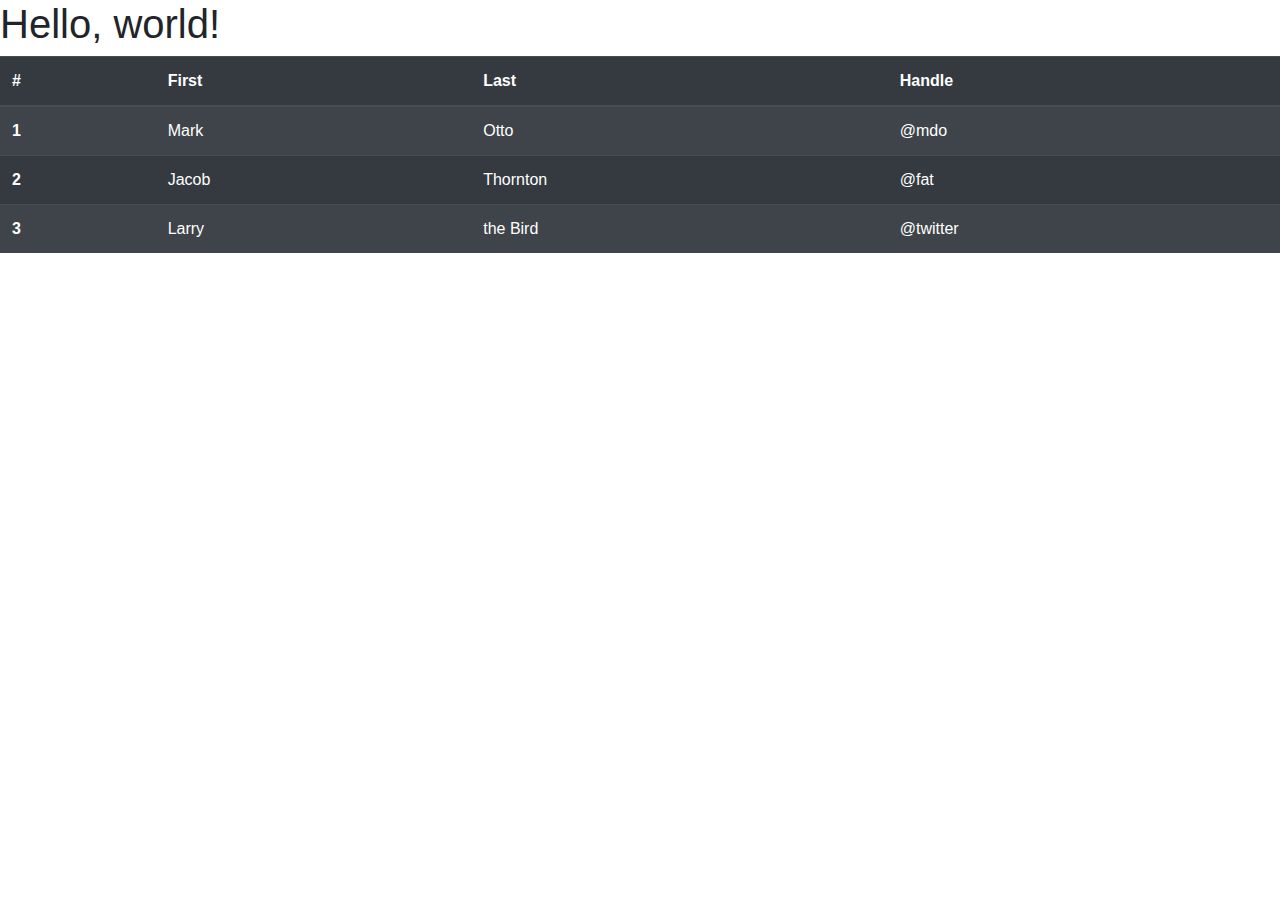
==== table_fixed/index.html @ 11b6129e "push" ====
<!doctype html>
<html lang="en">
  <head>
    <!-- Required meta tags -->
    <meta charset="utf-8">
    <meta name="viewport" content="width=device-width, initial-scale=1, shrink-to-fit=no">

    <!-- Bootstrap CSS -->
    <link rel="stylesheet" href="https://stackpath.bootstrapcdn.com/bootstrap/4.4.1/css/bootstrap.min.css" integrity="sha384-Vkoo8x4CGsO3+Hhxv8T/Q5PaXtkKtu6ug5TOeNV6gBiFeWPGFN9MuhOf23Q9Ifjh" crossorigin="anonymous">
    <link rel="stylesheet" href="/assets/css/style.css">

    <title>Hello, world!</title>
  </head>
  <body>
    <h1>Hello, world!</h1>
    <div class="content-wrapper">
      <table class="table table-striped table-dark">
        <thead class="thead-dark">
          <tr>
            <th scope="col">#</th>
            <th scope="col">First</th>
            <th scope="col">Last</th>
            <th scope="col">Handle</th>
          </tr>
        </thead>
        <tbody>
          <tr>
            <th scope="row">1</th>
            <td>Mark</td>
            <td>Otto</td>
            <td>@mdo</td>
          </tr>
          <tr>
            <th scope="row">2</th>
            <td>Jacob</td>
            <td>Thornton</td>
            <td>@fat</td>
          </tr>
          <tr>
            <th scope="row">3</th>
            <td>Larry</td>
            <td>the Bird</td>
            <td>@twitter</td>
          </tr>
        </tbody>
      </table>
        
    </div>
    <!-- Optional JavaScript -->
    <!-- jQuery first, then Popper.js, then Bootstrap JS -->
    <script src="https://code.jquery.com/jquery-3.4.1.slim.min.js" integrity="sha384-J6qa4849blE2+poT4WnyKhv5vZF5SrPo0iEjwBvKU7imGFAV0wwj1yYfoRSJoZ+n" crossorigin="anonymous"></script>
    <script src="https://cdn.jsdelivr.net/npm/popper.js@1.16.0/dist/umd/popper.min.js" integrity="sha384-Q6E9RHvbIyZFJoft+2mJbHaEWldlvI9IOYy5n3zV9zzTtmI3UksdQRVvoxMfooAo" crossorigin="anonymous"></script>
    <script src="https://stackpath.bootstrapcdn.com/bootstrap/4.4.1/js/bootstrap.min.js" integrity="sha384-wfSDF2E50Y2D1uUdj0O3uMBJnjuUD4Ih7YwaYd1iqfktj0Uod8GCExl3Og8ifwB6" crossorigin="anonymous"></script>
  </body>
</html>
---- assets/css/style.css ----
/* 
アスタリスクを指定することで、すべてのタグにプロパティ[margin etc...]へが使用出来ます。
*/

* {
  margin: 0;
  padding: 0;
  font-size: 100%;
  box-sizing: border-box;;
}

body {
  width: 100%;
  height: 100%;
}


header {
  padding: 10px;
  border-bottom: 1px solid #DF828A;
  display: flex;
  align-items: center;
  justify-content: space-between;
}

.c-heading__01 {
  font-size: 36px;
  color: #333;
}


.c-nav__list {
  list-style: none;
}

.c-nav__list li {
  font-size: 16px;
  margin-right: 20px;
  display: inline-block;
  vertical-align: top;
}

.c-nav__list li:last-child {
  margin-right: 0;
}

.c-nav__list li a {
  color: #333;
  text-decoration: none;
  transition: .2s ease;
  transition-property: color , opacity;
}

.c-nav__list li a:hover {
  opacity: .4;
  color: #DF828A;
}

.keyvisual {
  margin: 0 auto;
  padding: 40px 0;
  width: 960px;
  text-align: center;
}


.grid {
  width: 960px;
  margin: 0 auto;
  font-size: 0;
  margin-bottom: 80px;
}

.item {
  width: 455px;
  margin-right: 50px;
  display: inline-block;
  vertical-align: top;
}


.item.is-right {
  margin-right: 0;
}



img {
  max-width: 100%;
}

.c-block__text {
  margin-bottom: 40px;
}

.c-heading__02 {
  font-size: 20px;
  font-weight: bold;
  color: #333;
  border-left:  5px solid #ddd;
  padding-left: 20px;
  display: inline-block;
  margin-bottom: 30px;
}

.c-text__normal {
  font-size: 16px;
  line-height: 2;
  letter-spacing: .02em;
}

.c-text__normal span {
  color: #c00;
}



footer {
  border-top: 1px solid #ddd;
  margin: auto;
  text-align: center;
  padding: 20px 0;
}

footer address{
  font-style: normal;
  font-size: 10px;
  color: #DF828A;
}
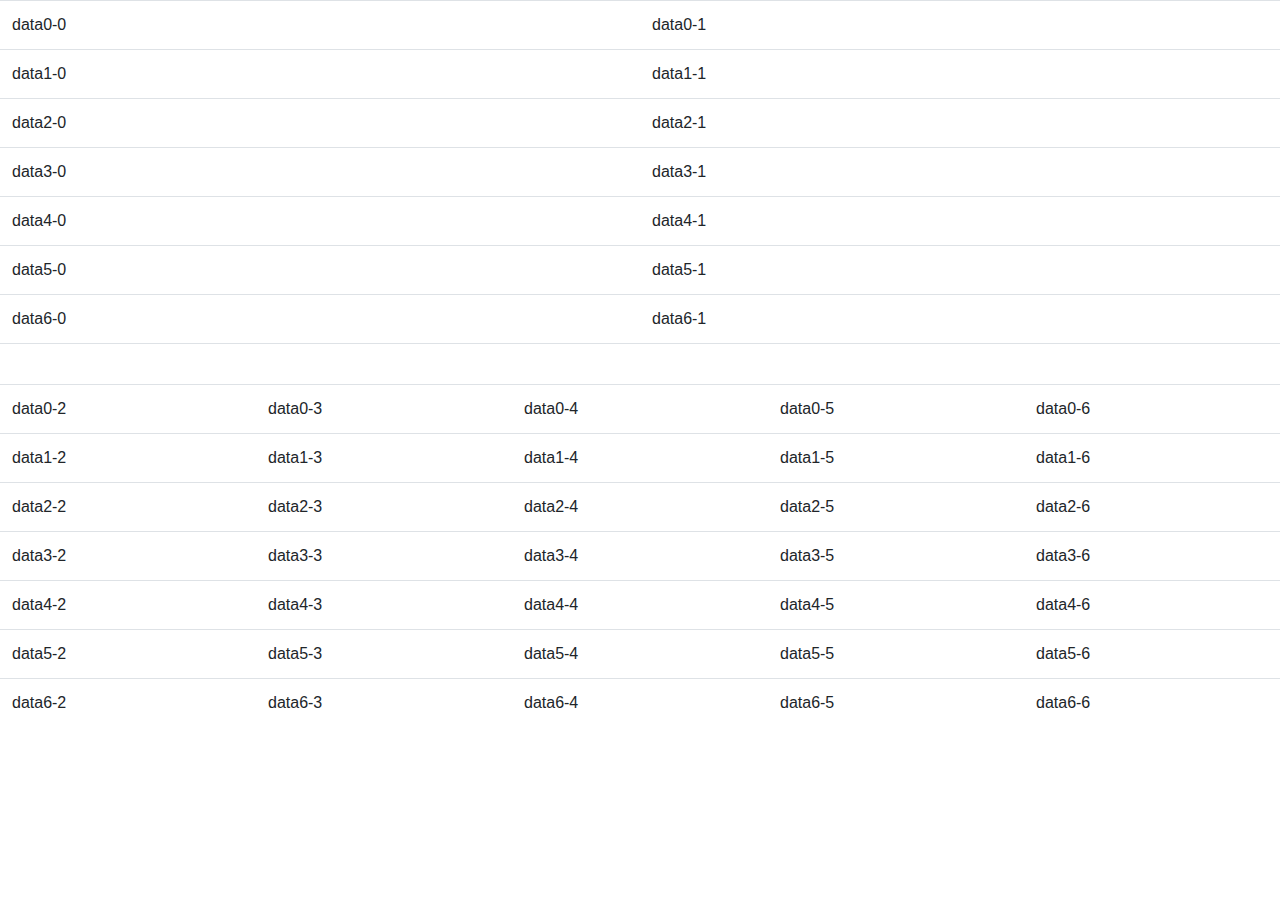
==== commit c491446a: "変更…" ====
--- a/table_fixed/index.html
+++ b/table_fixed/index.html
@@ -12,44 +12,108 @@
     <title>Hello, world!</title>
   </head>
   <body>
-    <h1>Hello, world!</h1>
-    <div class="content-wrapper">
-      <table class="table table-striped table-dark">
-        <thead class="thead-dark">
-          <tr>
-            <th scope="col">#</th>
-            <th scope="col">First</th>
-            <th scope="col">Last</th>
-            <th scope="col">Handle</th>
-          </tr>
-        </thead>
-        <tbody>
-          <tr>
-            <th scope="row">1</th>
-            <td>Mark</td>
-            <td>Otto</td>
-            <td>@mdo</td>
-          </tr>
-          <tr>
-            <th scope="row">2</th>
-            <td>Jacob</td>
-            <td>Thornton</td>
-            <td>@fat</td>
-          </tr>
-          <tr>
-            <th scope="row">3</th>
-            <td>Larry</td>
-            <td>the Bird</td>
-            <td>@twitter</td>
-          </tr>
-        </tbody>
-      </table>
-        
+    <div class="table-container">
+      <div id="fixedTableArea">
+        <div id="bottomLeftArea">
+          <table id="bottomLeftTable" class="fixedTable table">
+            <tbody>
+              <tr>
+                <td>data0-0</td>
+                <td>data0-1</td>
+              </tr>
+              <tr>
+                <td>data1-0</td>
+                <td>data1-1</td>
+              </tr>
+              <tr>
+                <td>data2-0</td>
+                <td>data2-1</td>
+              </tr>
+              <tr>
+                <td>data3-0</td>
+                <td>data3-1</td>
+              </tr>
+              <tr>
+                <td>data4-0</td>
+                <td>data4-1</td>
+              </tr>
+              <tr>
+                <td>data5-0</td>
+                <td>data5-1</td>
+              </tr>
+              <tr>
+                <td>data6-0</td>
+                <td>data6-1</td>
+              </tr>
+              <tr>
+                <td class="dummyRow"></td>
+                <td class="dummyRow"></td>
+              </tr>
+            </tbody>
+          </table>
+        </div>
+        <div id="bottomRightArea">
+          <table id="bottomRightTable" class="fixedTable table">
+            <tbody>
+              <tr>
+                <td>data0-2</td>
+                <td>data0-3</td>
+                <td>data0-4</td>
+                <td>data0-5</td>
+                <td>data0-6</td>
+              </tr>
+              <tr>
+                <td>data1-2</td>
+                <td>data1-3</td>
+                <td>data1-4</td>
+                <td>data1-5</td>
+                <td>data1-6</td>
+              </tr>
+              <tr>
+                <td>data2-2</td>
+                <td>data2-3</td>
+                <td>data2-4</td>
+                <td>data2-5</td>
+                <td>data2-6</td>
+              </tr>
+              <tr>
+                <td>data3-2</td>
+                <td>data3-3</td>
+                <td>data3-4</td>
+                <td>data3-5</td>
+                <td>data3-6</td>
+              </tr>
+              <tr>
+                <td>data4-2</td>
+                <td>data4-3</td>
+                <td>data4-4</td>
+                <td>data4-5</td>
+                <td>data4-6</td>
+              </tr>
+              <tr>
+                <td>data5-2</td>
+                <td>data5-3</td>
+                <td>data5-4</td>
+                <td>data5-5</td>
+                <td>data5-6</td>
+              </tr>
+              <tr>
+                <td>data6-2</td>
+                <td>data6-3</td>
+                <td>data6-4</td>
+                <td>data6-5</td>
+                <td>data6-6</td>
+              </tr>
+            </tbody>
+          </table>
+        </div>
+      </div>
     </div>
     <!-- Optional JavaScript -->
     <!-- jQuery first, then Popper.js, then Bootstrap JS -->
     <script src="https://code.jquery.com/jquery-3.4.1.slim.min.js" integrity="sha384-J6qa4849blE2+poT4WnyKhv5vZF5SrPo0iEjwBvKU7imGFAV0wwj1yYfoRSJoZ+n" crossorigin="anonymous"></script>
     <script src="https://cdn.jsdelivr.net/npm/popper.js@1.16.0/dist/umd/popper.min.js" integrity="sha384-Q6E9RHvbIyZFJoft+2mJbHaEWldlvI9IOYy5n3zV9zzTtmI3UksdQRVvoxMfooAo" crossorigin="anonymous"></script>
     <script src="https://stackpath.bootstrapcdn.com/bootstrap/4.4.1/js/bootstrap.min.js" integrity="sha384-wfSDF2E50Y2D1uUdj0O3uMBJnjuUD4Ih7YwaYd1iqfktj0Uod8GCExl3Og8ifwB6" crossorigin="anonymous"></script>
+    <script src="/assets/js/script.js"></script>
   </body>
 </html>